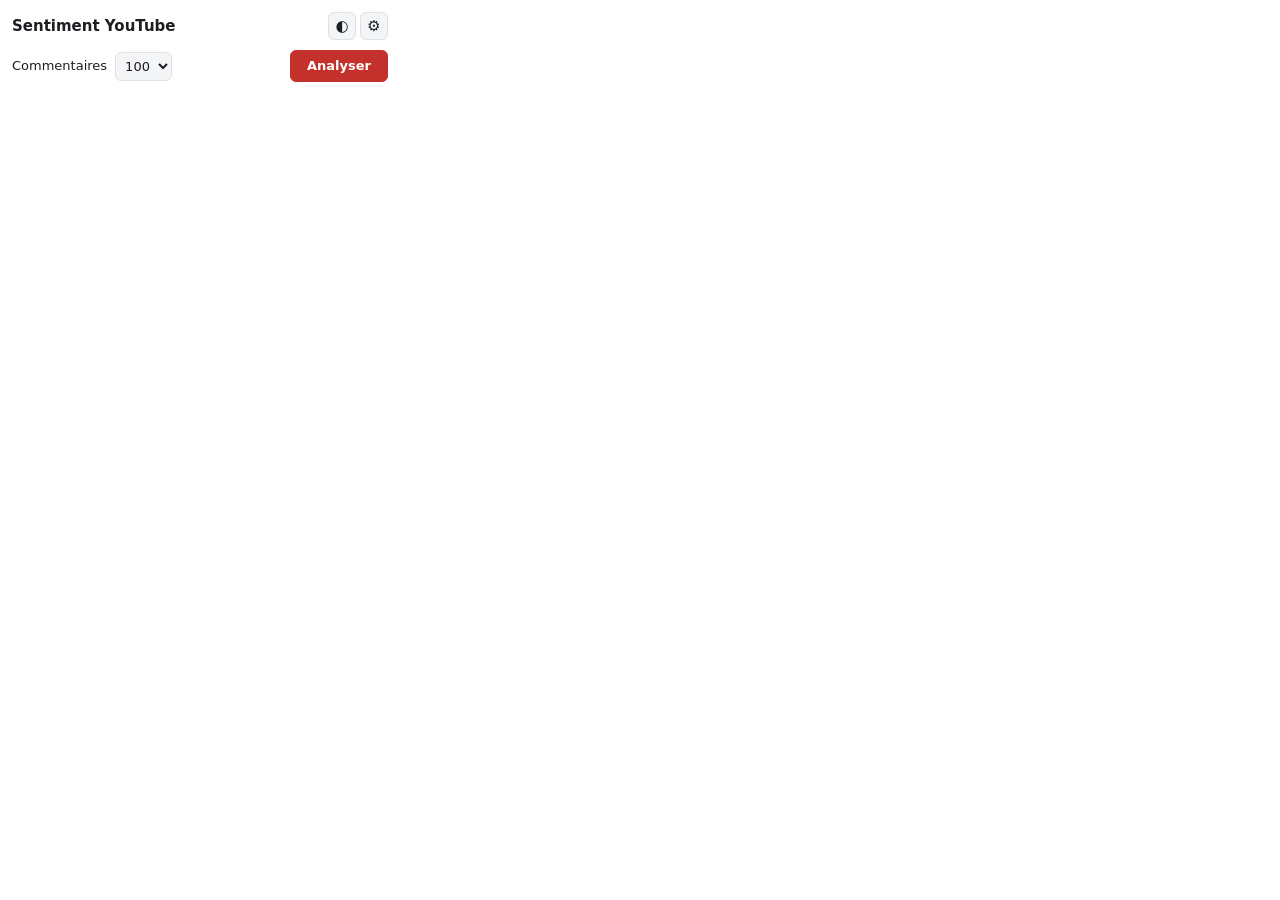
==== chrome-extension/popup.html @ ea7b2738 "Projet complet d'analyse de sentiment YouTube (TP3) Pipeline de données, modèle TF-IDF + régression " ====
<!doctype html>
<html lang="fr">
<head>
  <meta charset="utf-8">
  <title>YouTube Sentiment Analyzer</title>
  <link rel="stylesheet" href="popup.css">
</head>
<body>
  <header>
    <h1>Sentiment YouTube</h1>
    <div class="header-actions">
      <button id="theme" class="icon" type="button" aria-label="Changer de thème" title="Changer de thème">◐</button>
      <button id="settings-toggle" class="icon" type="button" aria-label="Réglages" aria-expanded="false" title="Réglages">⚙</button>
    </div>
  </header>

  <section id="settings" hidden>
    <label for="api-url">URL de l'API</label>
    <input id="api-url" type="url" spellcheck="false">
    <p id="settings-status" class="hint">Sur localhost ou *.hf.space uniquement.</p>
  </section>

  <section class="controls">
    <label for="limit">Commentaires</label>
    <select id="limit">
      <option>50</option>
      <option selected>100</option>
      <option>200</option>
      <option>500</option>
    </select>
    <button id="analyze" class="primary" type="button">Analyser</button>
  </section>

  <p id="status" role="status" hidden></p>

  <main id="results" hidden>
    <p id="video-title"></p>

    <section class="summary">
      <svg id="donut" viewBox="0 0 42 42" role="img" aria-label="Répartition des sentiments"></svg>
      <dl id="legend"></dl>
    </section>

    <p id="meta" class="hint"></p>

    <div class="filters" role="group" aria-label="Filtrer par sentiment">
      <button type="button" data-filter="all" class="chip active">Tous</button>
      <button type="button" data-filter="positif" class="chip">Positifs</button>
      <button type="button" data-filter="neutre" class="chip">Neutres</button>
      <button type="button" data-filter="negatif" class="chip">Négatifs</button>
    </div>

    <div class="export">
      <button id="copy" type="button">Copier</button>
      <button id="csv" type="button">Exporter en CSV</button>
    </div>

    <ul id="comments"></ul>
  </main>

  <script src="config.js"></script>
  <script src="popup.js"></script>
</body>
</html>
---- chrome-extension/popup.css ----
:root {
  --bg: #ffffff;
  --surface: #f4f5f7;
  --border: #dfe1e6;
  --text: #1c1e21;
  --muted: #5e6470;
  --accent: #c4302b;
  --accent-text: #ffffff;
  --positif: #1e8e4e;
  --neutre: #6b7280;
  --negatif: #d03b3b;
  --error-bg: #fdecea;
  --error-text: #a12622;
}

:root[data-theme="dark"] {
  --bg: #17181c;
  --surface: #23252b;
  --border: #363941;
  --text: #eceef1;
  --muted: #a3a8b3;
  --accent: #e5534b;
  --accent-text: #ffffff;
  --positif: #4cc07f;
  --neutre: #9ca3af;
  --negatif: #f0716d;
  --error-bg: #3b1f1e;
  --error-text: #f5a9a6;
}

* { box-sizing: border-box; }

body {
  width: 400px;
  max-height: 590px;
  margin: 0;
  padding: 12px;
  background: var(--bg);
  color: var(--text);
  font: 13px/1.4 system-ui, -apple-system, "Segoe UI", Roboto, sans-serif;
}

header, .controls, .summary, .filters, .export, .header-actions { display: flex; align-items: center; }
header { justify-content: space-between; margin-bottom: 10px; }
h1 { margin: 0; font-size: 15px; font-weight: 650; }
.header-actions { gap: 4px; }

button, select, input {
  font: inherit;
  color: var(--text);
  background: var(--surface);
  border: 1px solid var(--border);
  border-radius: 6px;
}
button { padding: 5px 10px; cursor: pointer; }
button:hover:not(:disabled) { border-color: var(--muted); }
button:disabled { opacity: 0.6; cursor: wait; }
button:focus-visible, select:focus-visible, input:focus-visible { outline: 2px solid var(--accent); outline-offset: 1px; }
button.icon { width: 28px; height: 28px; padding: 0; font-size: 15px; }
button.primary { margin-left: auto; padding: 6px 16px; background: var(--accent); border-color: var(--accent); color: var(--accent-text); font-weight: 600; }

#settings { margin-bottom: 10px; padding: 8px; background: var(--surface); border-radius: 6px; }
#settings label { display: block; margin-bottom: 4px; font-weight: 600; }
#settings input { width: 100%; padding: 5px 7px; background: var(--bg); }
#settings .hint { margin: 4px 0 0; }

.controls { gap: 8px; }
.controls select { padding: 5px; }

#status { margin: 10px 0 0; padding: 8px; border-radius: 6px; background: var(--surface); }
#status.error { background: var(--error-bg); color: var(--error-text); }

#results { margin-top: 10px; }
#video-title { margin: 0 0 8px; font-weight: 600; overflow: hidden; white-space: nowrap; text-overflow: ellipsis; }

.summary { gap: 16px; padding: 10px; background: var(--surface); border-radius: 8px; }
#donut { width: 92px; height: 92px; flex: none; transform: rotate(-90deg); }
#donut text { transform: rotate(90deg); transform-origin: center; font-size: 7px; font-weight: 650; fill: var(--text); text-anchor: middle; dominant-baseline: central; }
#legend { flex: 1; margin: 0; }
#legend div { display: flex; align-items: center; gap: 6px; padding: 2px 0; }
#legend dt { flex: 1; }
#legend dd { margin: 0; font-weight: 600; font-variant-numeric: tabular-nums; }
.dot { width: 9px; height: 9px; border-radius: 50%; }

.hint { margin: 6px 0; color: var(--muted); font-size: 12px; }

.filters { gap: 4px; margin: 8px 0; flex-wrap: wrap; }
.chip { padding: 3px 9px; border-radius: 12px; font-size: 12px; }
.chip.active { background: var(--text); border-color: var(--text); color: var(--bg); }

.export { gap: 6px; margin-bottom: 8px; }
.export button { font-size: 12px; }

#comments { max-height: 230px; margin: 0; padding: 0; overflow-y: auto; list-style: none; }
#comments li { padding: 7px 8px; border-left: 3px solid var(--border); border-bottom: 1px solid var(--border); }
#comments li.positif { border-left-color: var(--positif); }
#comments li.neutre { border-left-color: var(--neutre); }
#comments li.negatif { border-left-color: var(--negatif); }
#comments .row { display: flex; justify-content: space-between; gap: 8px; margin-bottom: 2px; font-size: 11px; color: var(--muted); }
#comments .author { overflow: hidden; white-space: nowrap; text-overflow: ellipsis; }
#comments .score { flex: none; font-weight: 600; }
#comments .positif .score { color: var(--positif); }
#comments .neutre .score { color: var(--neutre); }
#comments .negatif .score { color: var(--negatif); }
#comments .text { margin: 0; overflow-wrap: anywhere; display: -webkit-box; -webkit-line-clamp: 4; -webkit-box-orient: vertical; overflow: hidden; }
#comments .empty { border: 0; color: var(--muted); text-align: center; }
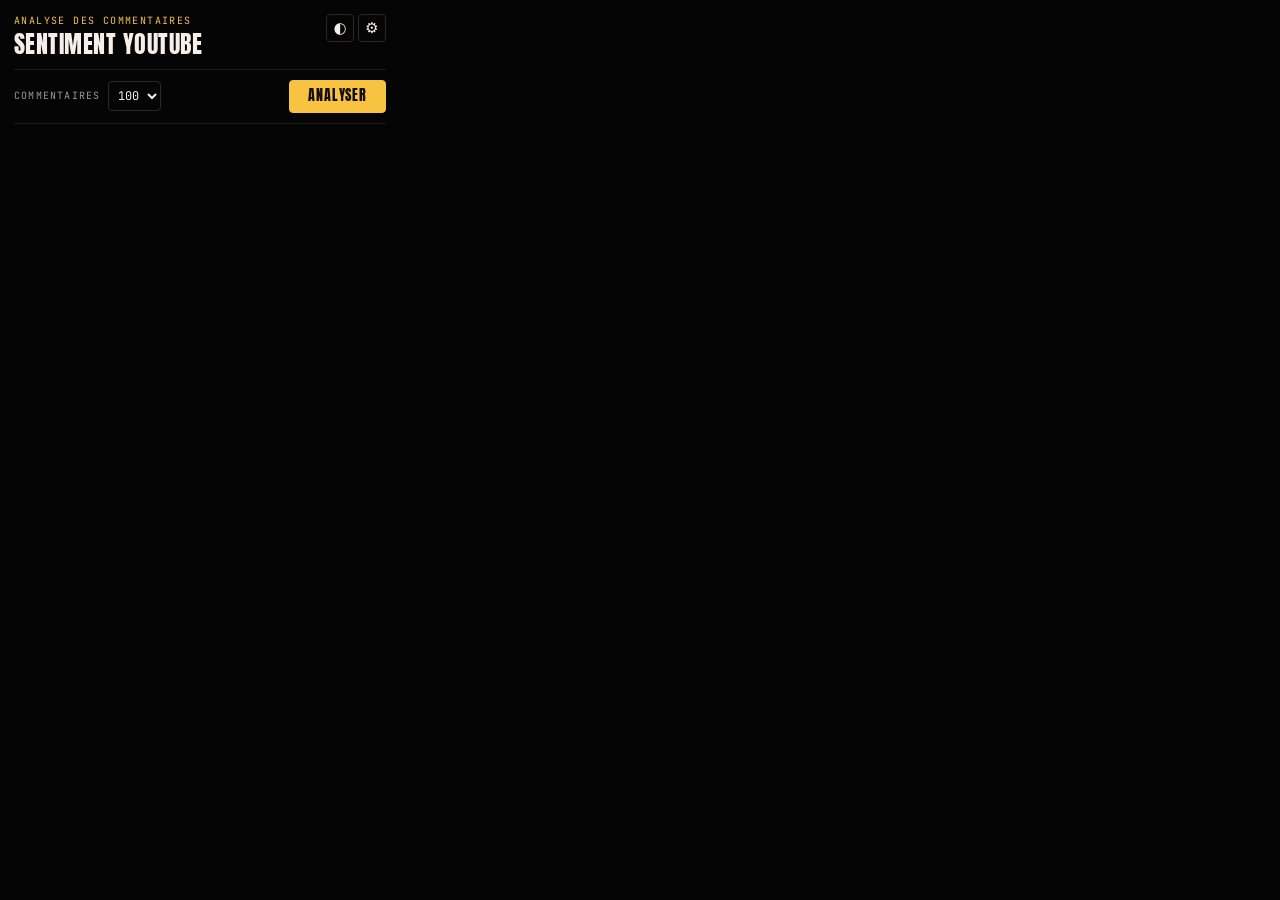
==== commit 2d3c127f: "API locale et nouvelle identité visuelle Présente l'API comme locale : Hugging Face refuse le Space " ====
--- a/chrome-extension/popup.html
+++ b/chrome-extension/popup.html
@@ -1,5 +1,5 @@
 <!doctype html>
-<html lang="fr">
+<html lang="fr" data-theme="dark">
 <head>
   <meta charset="utf-8">
   <title>YouTube Sentiment Analyzer</title>
@@ -7,7 +7,10 @@
 </head>
 <body>
   <header>
-    <h1>Sentiment YouTube</h1>
+    <div>
+      <p class="kicker">Analyse des commentaires</p>
+      <h1>Sentiment YouTube</h1>
+    </div>
     <div class="header-actions">
       <button id="theme" class="icon" type="button" aria-label="Changer de thème" title="Changer de thème">◐</button>
       <button id="settings-toggle" class="icon" type="button" aria-label="Réglages" aria-expanded="false" title="Réglages">⚙</button>
--- a/chrome-extension/popup.css
+++ b/chrome-extension/popup.css
@@ -1,31 +1,37 @@
-:root {
-  --bg: #ffffff;
-  --surface: #f4f5f7;
-  --border: #dfe1e6;
-  --text: #1c1e21;
-  --muted: #5e6470;
-  --accent: #c4302b;
-  --accent-text: #ffffff;
-  --positif: #1e8e4e;
-  --neutre: #6b7280;
-  --negatif: #d03b3b;
-  --error-bg: #fdecea;
-  --error-text: #a12622;
+@font-face { font-family: "Anton"; src: url("fonts/anton-latin-400-normal.woff2") format("woff2"); font-weight: 400; }
+@font-face { font-family: "Outfit"; src: url("fonts/outfit-latin-400-normal.woff2") format("woff2"); font-weight: 400; }
+@font-face { font-family: "Outfit"; src: url("fonts/outfit-latin-600-normal.woff2") format("woff2"); font-weight: 600; }
+@font-face { font-family: "JetBrains Mono"; src: url("fonts/jetbrains-mono-latin-400-normal.woff2") format("woff2"); font-weight: 400; }
+@font-face { font-family: "JetBrains Mono"; src: url("fonts/jetbrains-mono-latin-600-normal.woff2") format("woff2"); font-weight: 600; }
+
+:root, :root[data-theme="dark"] {
+  --bg: #050505;
+  --surface: #0f0d0c;
+  --border: #2e2825;
+  --hairline: #1f1b19;
+  --text: #f6efe9;
+  --muted: #a39690;
+  --accent: #f7c340;
+  --on-accent: #120d02;
+  --positif: #12b76a;
+  --neutre: #a39690;
+  --negatif: #f04438;
+  --error: #f97066;
 }
 
-:root[data-theme="dark"] {
-  --bg: #17181c;
-  --surface: #23252b;
-  --border: #363941;
-  --text: #eceef1;
-  --muted: #a3a8b3;
-  --accent: #e5534b;
-  --accent-text: #ffffff;
-  --positif: #4cc07f;
-  --neutre: #9ca3af;
-  --negatif: #f0716d;
-  --error-bg: #3b1f1e;
-  --error-text: #f5a9a6;
+:root[data-theme="light"] {
+  --bg: #f6efe9;
+  --surface: #efe6de;
+  --border: #d6c9bf;
+  --hairline: #e3d8cf;
+  --text: #120d02;
+  --muted: #5c5048;
+  --accent: #8a6508;
+  --on-accent: #120d02;
+  --positif: #027a48;
+  --neutre: #5c5048;
+  --negatif: #b42318;
+  --error: #b42318;
 }
 
 * { box-sizing: border-box; }
@@ -34,71 +40,84 @@
   width: 400px;
   max-height: 590px;
   margin: 0;
-  padding: 12px;
+  padding: 14px;
   background: var(--bg);
   color: var(--text);
-  font: 13px/1.4 system-ui, -apple-system, "Segoe UI", Roboto, sans-serif;
+  font: 400 13px/1.45 "Outfit", system-ui, sans-serif;
 }
 
 header, .controls, .summary, .filters, .export, .header-actions { display: flex; align-items: center; }
-header { justify-content: space-between; margin-bottom: 10px; }
-h1 { margin: 0; font-size: 15px; font-weight: 650; }
-.header-actions { gap: 4px; }
+header { justify-content: space-between; margin-bottom: 12px; }
+h1 { margin: 2px 0 0; font: 400 24px/1.1 "Anton", Impact, sans-serif; letter-spacing: 0.02em; text-transform: uppercase; }
+.kicker, label, .hint, #comments .row, .chip, .export button, #legend dd {
+  font-family: "JetBrains Mono", ui-monospace, monospace;
+}
+.kicker { margin: 0; color: var(--accent); font-size: 10px; letter-spacing: 0.14em; text-transform: uppercase; }
+.header-actions { gap: 4px; align-self: flex-start; }
 
 button, select, input {
   font: inherit;
   color: var(--text);
-  background: var(--surface);
+  background: var(--bg);
   border: 1px solid var(--border);
-  border-radius: 6px;
+  border-radius: 4px;
 }
 button { padding: 5px 10px; cursor: pointer; }
 button:hover:not(:disabled) { border-color: var(--muted); }
 button:disabled { opacity: 0.6; cursor: wait; }
 button:focus-visible, select:focus-visible, input:focus-visible { outline: 2px solid var(--accent); outline-offset: 1px; }
 button.icon { width: 28px; height: 28px; padding: 0; font-size: 15px; }
-button.primary { margin-left: auto; padding: 6px 16px; background: var(--accent); border-color: var(--accent); color: var(--accent-text); font-weight: 600; }
+button.primary {
+  margin-left: auto;
+  padding: 7px 18px;
+  background: #f7c340;
+  border-color: #f7c340;
+  color: var(--on-accent);
+  font: 400 14px/1.2 "Anton", Impact, sans-serif;
+  letter-spacing: 0.06em;
+  text-transform: uppercase;
+}
+button.primary:hover:not(:disabled) { background: #fbe1a0; border-color: #fbe1a0; }
 
-#settings { margin-bottom: 10px; padding: 8px; background: var(--surface); border-radius: 6px; }
-#settings label { display: block; margin-bottom: 4px; font-weight: 600; }
-#settings input { width: 100%; padding: 5px 7px; background: var(--bg); }
-#settings .hint { margin: 4px 0 0; }
+label { color: var(--muted); font-size: 10px; letter-spacing: 0.12em; text-transform: uppercase; }
 
-.controls { gap: 8px; }
-.controls select { padding: 5px; }
+#settings { margin-bottom: 12px; padding-bottom: 12px; border-bottom: 1px solid var(--hairline); }
+#settings label { display: block; margin-bottom: 5px; }
+#settings input { width: 100%; padding: 6px 8px; font-family: "JetBrains Mono", ui-monospace, monospace; font-size: 12px; }
+#settings .hint { margin: 5px 0 0; }
 
-#status { margin: 10px 0 0; padding: 8px; border-radius: 6px; background: var(--surface); }
-#status.error { background: var(--error-bg); color: var(--error-text); }
+.controls { gap: 8px; padding: 10px 0; border-top: 1px solid var(--hairline); border-bottom: 1px solid var(--hairline); }
+.controls select { padding: 5px; font-family: "JetBrains Mono", ui-monospace, monospace; font-size: 12px; }
+
+#status { margin: 10px 0 0; color: var(--muted); }
+#status.error { padding-left: 8px; border-left: 2px solid var(--error); color: var(--error); }
 
 #results { margin-top: 10px; }
 #video-title { margin: 0 0 8px; font-weight: 600; overflow: hidden; white-space: nowrap; text-overflow: ellipsis; }
 
-.summary { gap: 16px; padding: 10px; background: var(--surface); border-radius: 8px; }
+.summary { gap: 16px; padding: 4px 0 10px; }
 #donut { width: 92px; height: 92px; flex: none; transform: rotate(-90deg); }
-#donut text { transform: rotate(90deg); transform-origin: center; font-size: 7px; font-weight: 650; fill: var(--text); text-anchor: middle; dominant-baseline: central; }
+#donut text { transform: rotate(90deg); transform-origin: center; font: 400 8px "Anton", Impact, sans-serif; fill: var(--text); text-anchor: middle; dominant-baseline: central; }
 #legend { flex: 1; margin: 0; }
 #legend div { display: flex; align-items: center; gap: 6px; padding: 2px 0; }
 #legend dt { flex: 1; }
-#legend dd { margin: 0; font-weight: 600; font-variant-numeric: tabular-nums; }
-.dot { width: 9px; height: 9px; border-radius: 50%; }
+#legend dd { margin: 0; font-size: 12px; font-weight: 600; }
+.dot { width: 8px; height: 8px; }
 
-.hint { margin: 6px 0; color: var(--muted); font-size: 12px; }
+.hint { margin: 0 0 8px; color: var(--muted); font-size: 10px; }
 
-.filters { gap: 4px; margin: 8px 0; flex-wrap: wrap; }
-.chip { padding: 3px 9px; border-radius: 12px; font-size: 12px; }
-.chip.active { background: var(--text); border-color: var(--text); color: var(--bg); }
+.filters { gap: 4px; padding-top: 10px; margin-bottom: 8px; border-top: 1px solid var(--hairline); flex-wrap: wrap; }
+.chip { padding: 3px 8px; font-size: 10px; letter-spacing: 0.06em; text-transform: uppercase; }
+.chip.active { background: #f7c340; border-color: #f7c340; color: var(--on-accent); font-weight: 600; }
 
 .export { gap: 6px; margin-bottom: 8px; }
-.export button { font-size: 12px; }
+.export button { font-size: 10px; letter-spacing: 0.06em; text-transform: uppercase; }
 
-#comments { max-height: 230px; margin: 0; padding: 0; overflow-y: auto; list-style: none; }
-#comments li { padding: 7px 8px; border-left: 3px solid var(--border); border-bottom: 1px solid var(--border); }
-#comments li.positif { border-left-color: var(--positif); }
-#comments li.neutre { border-left-color: var(--neutre); }
-#comments li.negatif { border-left-color: var(--negatif); }
-#comments .row { display: flex; justify-content: space-between; gap: 8px; margin-bottom: 2px; font-size: 11px; color: var(--muted); }
+#comments { max-height: 220px; margin: 0; padding: 0; overflow-y: auto; list-style: none; border-top: 1px solid var(--hairline); scrollbar-color: var(--border) transparent; }
+#comments li { padding: 7px 2px; border-bottom: 1px solid var(--hairline); }
+#comments .row { display: flex; justify-content: space-between; gap: 8px; margin-bottom: 2px; font-size: 10px; color: var(--muted); }
 #comments .author { overflow: hidden; white-space: nowrap; text-overflow: ellipsis; }
-#comments .score { flex: none; font-weight: 600; }
+#comments .score { flex: none; font-weight: 600; text-transform: uppercase; }
 #comments .positif .score { color: var(--positif); }
 #comments .neutre .score { color: var(--neutre); }
 #comments .negatif .score { color: var(--negatif); }
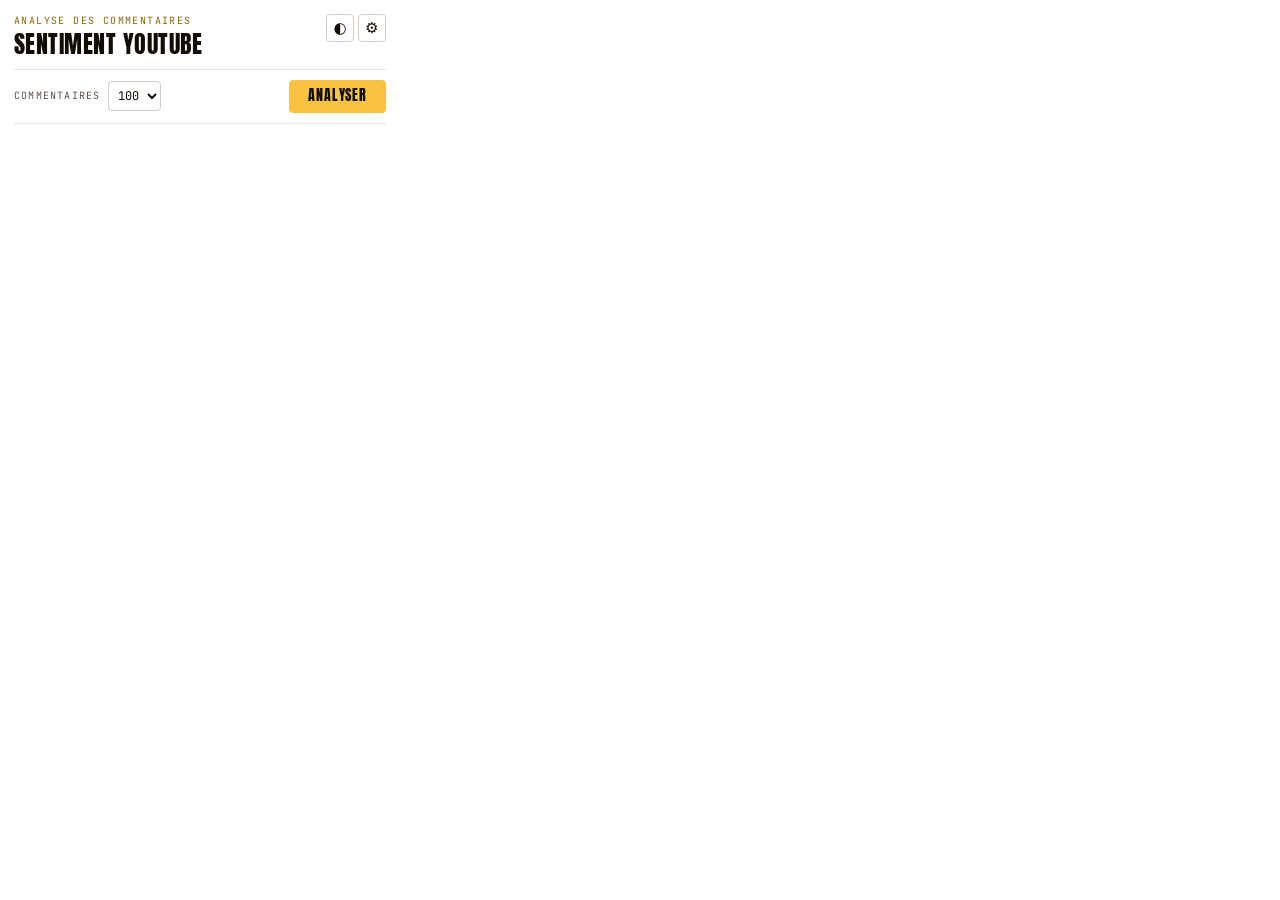
==== commit 61955dd8: "Passer le rapport et l'application en thème blanc Le thème blanc devient celui par défaut pour le ra" ====
--- a/chrome-extension/popup.html
+++ b/chrome-extension/popup.html
@@ -1,5 +1,5 @@
 <!doctype html>
-<html lang="fr" data-theme="dark">
+<html lang="fr" data-theme="light">
 <head>
   <meta charset="utf-8">
   <title>YouTube Sentiment Analyzer</title>
--- a/chrome-extension/popup.css
+++ b/chrome-extension/popup.css
@@ -4,7 +4,22 @@
 @font-face { font-family: "JetBrains Mono"; src: url("fonts/jetbrains-mono-latin-400-normal.woff2") format("woff2"); font-weight: 400; }
 @font-face { font-family: "JetBrains Mono"; src: url("fonts/jetbrains-mono-latin-600-normal.woff2") format("woff2"); font-weight: 600; }
 
-:root, :root[data-theme="dark"] {
+:root, :root[data-theme="light"] {
+  --bg: #ffffff;
+  --surface: #f7f5f2;
+  --border: #d6c9bf;
+  --hairline: #e8e2dc;
+  --text: #120d02;
+  --muted: #5c5048;
+  --accent: #8a6508;
+  --on-accent: #120d02;
+  --positif: #027a48;
+  --neutre: #5c5048;
+  --negatif: #b42318;
+  --error: #b42318;
+}
+
+:root[data-theme="dark"] {
   --bg: #050505;
   --surface: #0f0d0c;
   --border: #2e2825;
@@ -17,21 +32,6 @@
   --neutre: #a39690;
   --negatif: #f04438;
   --error: #f97066;
-}
-
-:root[data-theme="light"] {
-  --bg: #f6efe9;
-  --surface: #efe6de;
-  --border: #d6c9bf;
-  --hairline: #e3d8cf;
-  --text: #120d02;
-  --muted: #5c5048;
-  --accent: #8a6508;
-  --on-accent: #120d02;
-  --positif: #027a48;
-  --neutre: #5c5048;
-  --negatif: #b42318;
-  --error: #b42318;
 }
 
 * { box-sizing: border-box; }
